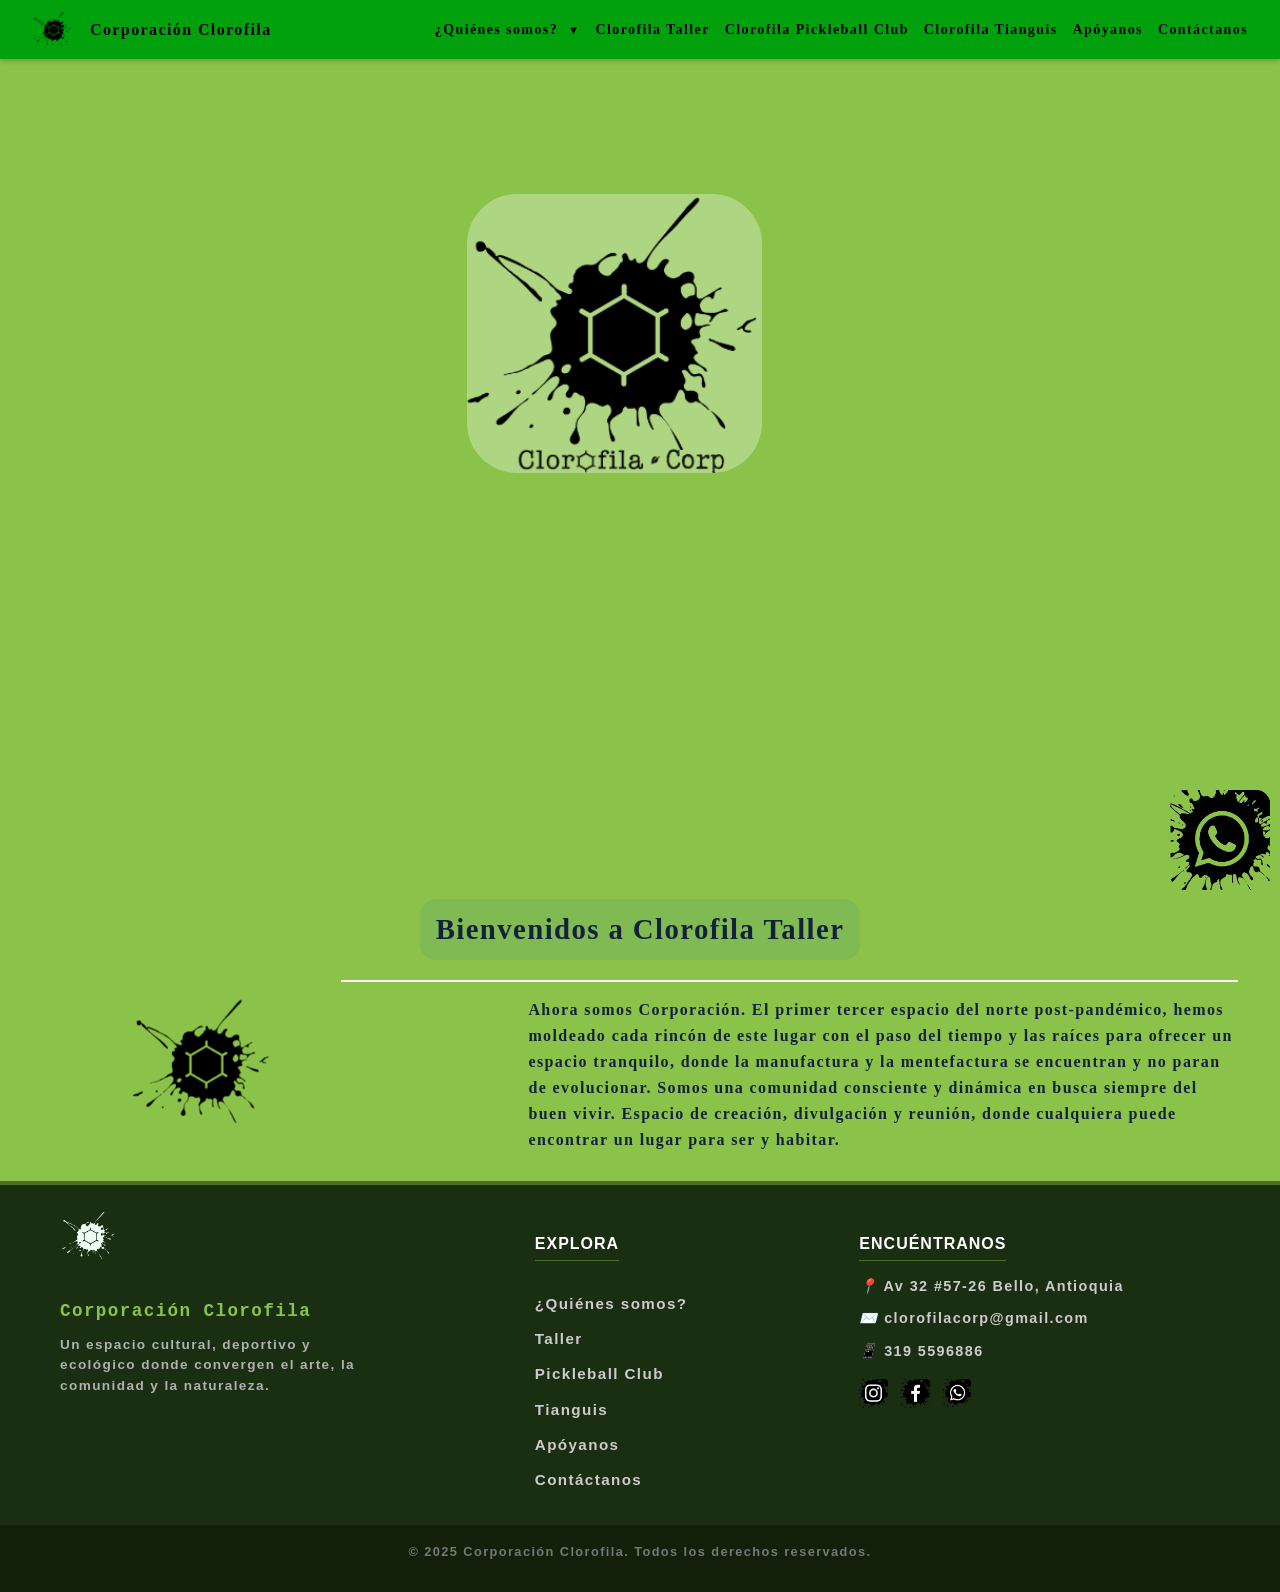
==== index.html @ 3c4f05dc "Código completo de la página" ====
<!DOCTYPE html>
<html lang="es">

    <head>
        <meta charset="UTF-8">
        <meta name="viewport" content="width=device-width, initial-scale=1.0">
        <title>Corporación Clorofila</title>
        <link rel="stylesheet" href="css/clorofilacorp.css">
        <link rel="icon" href="multimedia/img/Logo Clorofila Taller solo mancha.webp">
    </head>

    <body>

      <nav id="navegador">
        <a href="index.html" class="brand-box">
            <img class="logo" src="multimedia/img/Logo Clorofila Taller solo mancha.webp">
            <span class="brand">Corporación Clorofila</span>
        </a>

        <ul class="links">
          <li class="dropdown">
            <a href="quienes_somos.html">¿Quiénes somos? <span class="arrow">▼</span></a>
        
            <ul class="dropdown-content">
                <li><a href="quienes_somos.html#nosotros">Nosotros</a></li>
                <li><a href="quienes_somos.html#proyectos">Proyectos</a></li>
                <li><a href="quienes_somos.html#equipo">Nuestro Equipo</a></li>
                <li><a href="quienes_somos.html#estatutos">Estatutos</a></li>
            </ul>
          </li>
          <li><a href="clorofilataller.html">Clorofila Taller</a></li>
          <li><a href="clorofilapc.html">Clorofila Pickleball Club</a></li>
          <li><a href="clorotianguis.html">Clorofila Tianguis</a></li>
          <li><a href="apoyanos.html">Apóyanos</a></li>
          <li><a href="contactanos.html">Contáctanos</a></li>
        </ul>
      </nav>
      
      <nav class="sup"></nav>
        
      <img class="corp" src="multimedia/img/Logo Clorofila Corp sin fondo.webp">

      <div class="container">
        <h1 class="center">Bienvenidos a Clorofila Taller</h1>
              
      <article class="episode">
        <img class="logodos" src="multimedia/img/Logo Clorofila Taller solo mancha.webp">
        <div class="episode__content">
          <div class="title"> </div> 
          <div class="story">

            <p>Ahora somos Corporación. El primer tercer espacio del norte post-pandémico, hemos moldeado cada rincón de este lugar con el paso del tiempo y las raíces para ofrecer un espacio tranquilo, donde la manufactura y la mentefactura se encuentran y no paran de evolucionar. Somos una comunidad consciente y dinámica en busca siempre del buen vivir. Espacio de creación, divulgación y reunión, donde cualquiera puede encontrar un lugar para ser y habitar.</p>

          </div>
        </div>
      </article>
              
      <!-- <article class="episode" id="Nosotros">
        <div class="episode__number">Misión</div>
        <div class="episode__content">
          <div class="title"> </div>
          <div class="story">
            <p>Somos un espacio cultural y deportivo dinámico y abierto, dedicado a fomentar la creación, la expresión y el disfrute de las diversas manifestaciones artísticas, culturales y deportivas. A través de nuestra programación y de nuestro espacio siempre con la intención de estar disponible, buscamos equilibrar la vida de nuestra comunidad, promoviendo el diálogo intercultural, el aprendizaje continuo, el intercambio de saberes y haceres, y el fortalecimiento de la identidad local de manera consciente y crítica. Nos comprometemos a ser un punto de encuentro inclusivo, donde artistas, creadores y público convergen para celebrar la diversidad cultural y construir un entorno más creativo, participativo, dinámico y colectivo.</p>
          </div>
        </div>
      </article>
    
      <article class="episode">
        <div class="episode__number">Vision</div>
        <div class="episode__content">
          <div class="title"> </div>
          <div class="story">
            <p>Aspiramos a consolidarnos como un epicentro cultural de referencia, reconocido por su innovación, calidad y relevancia en el ámbito local y nacional. Deseamos ser un catalizador del desarrollo cultural, impulsando la creación artística, la formación y consolidación de nuevos talentos y la promoción del patrimonio cultural local. Nuestra visión es crear un legado duradero, donde la cultura y el deporte sean un motor de transformación social, un espacio de encuentro seguro  y un símbolo de identidad para las actuales y futuras generaciones.</p>
          </div>
        </div>
      </article>
      <article class="episode">
        <div class="episode__number">Historia</div>
        <div class="episode__content">
          <div class="title"> </div>
          <div class="story">
            <p>La historia de la Corporación Clorofila Taller se puede narrar rápidamente por etapas, donde queda en evidencia la evolución de pensamientos que han formado la base fundamental del Taller que se conoce hoy en día. Su origen es la continuación de un proyecto de unos amigos de la infancia que desde el 2015 quieren tener un bar, al final de esa historia y de dicha sociedad queda un local en bancarrota que solo con la lucha obstinada de su fundador y su búsqueda por continuar con el proyecto le suma la constancia a los valores de la marca. Inspirado por las plantas que rodeaban tenuemente el local la Clorofila toma un papel fundamental desde febrero del año 2020 donde se acoge como nombre oficial. El Taller llega después, pues en plena crisis mundial causada por una pandemia los bares no tenían cabida en las dinámicas sociales ni por practicidad y ni por legalidad. La  constante visita de amigos con talentos por mostrar y con la necesidad geográfica por la falta de espacios destinados a la cultura en el área de influencia del local, se hace evidente la necesidad de crear un lugar donde la manufactura y la mentefactura sean los protagonistas. Con la llegada de estos nuevos visitantes y la integración de sus talentos al día a día del espacio la sinergía toma más fuerza y esta juntanza crea las bases para constituir en el año 2025 la Corporación oficialmente ante los entes reguladores. Cuando se mira atrás ya son más de 80 noches de artes orales entre cuentos, comedia y poemas. También van más de 30 ferias artesanales abiertas a todos los creadores y artesanos que crean en la propuesta de Clorofila. Los conciertos y muestras musicales ya son incontables. La cantidad de músicos que han pasado por el Taller ya solo resuenan en los ecos de sus rincones. El deporte también hace parte de la propuesta de la marca, pues desde comienzos del 2023 salvamos del olvido estatal una cancha aledaña y la adoptamos como nuestra y desde ella estamos rompiendo los parámetros culturales con los que crecimos. Desde la constitución de la Corporación ya no somos un par, desde ese momento somos una colectividad, desde ese punto de la historia somos un equipo interdisciplinario enfocado en encontrar maneras de desarrollar ideas y cambiar realidades de la mano de un grupo humano y consciente de los otres.</p>
          </div>
        </div>
      </article> -->
            
      <a href="https://wa.me/message/DA4MU3JNQUZDP1"><img class="wpp" src="multimedia/img/wasa2.webp"></a> <!--El atributo correcto para imágenes es src, NUNCA href-->

      <script>
        // ===============================================
        // LÓGICA PARA EL DESPLAZAMIENTO SUAVE (SMOOTH SCROLL)
        // ===============================================
        document.querySelectorAll('a[href^="#"]').forEach(anchor => {
            anchor.addEventListener('click', function (e) {
                // Solo si el enlace apunta a la página actual
                  if (this.hostname === window.location.hostname && this.pathname === window.location.pathname) {
                    e.preventDefault(); // Prevenimos el salto brusco

                    const targetId = this.getAttribute('href');
                    const targetElement = document.querySelector(targetId);

                    if (targetElement) {
                        targetElement.scrollIntoView({
                            behavior: 'smooth' // ¡La magia del desplazamiento suave!
                        });
                    }
                }
            });
        });

        // ===============================================
        // LÓGICA PARA EL MENÚ DESPLEGABLE CON CLIC
        // ===============================================
        const dropdownToggle = document.querySelector('.dropdown > a'); // Seleccionamos el enlace principal del dropdown
        const dropdownContent = document.querySelector('.dropdown-content');

        dropdownToggle.addEventListener('click', function (e) {
            // Si el menú desplegable tiene sub-items, prevenimos que el enlace navegue
            if (dropdownContent) {
                e.preventDefault(); // Prevenimos el salto a la página
                // 'toggle' es un interruptor: si la clase está, la quita; si no está, la pone.
                dropdownContent.classList.toggle('visible'); 
            }
        });

        // Opcional: Cierra el menú si se hace clic fuera de él
        window.addEventListener('click', function(e) {
            if (!dropdownToggle.contains(e.target) && !dropdownContent.contains(e.target)) {
                dropdownContent.classList.remove('visible');
            }
        });
      </script>
    </body>

    <footer class="footer-clorofila">
        <div class="footer-container">
            
            <div class="footer-col brand-col">
                <img src="multimedia/img/Logo Clorofila Taller solo mancha.webp" alt="Logo Corporación Clorofila" class="footer-logo">
                <h3 class="footer-brand">Corporación Clorofila</h3>
                <p class="footer-desc">
                    Un espacio cultural, deportivo y ecológico donde convergen el arte, la comunidad y la naturaleza.
                </p>
            </div>

            <div class="footer-col links-col">
                <h4>Explora</h4>
                <ul>
                    <li><a href="quienes_somos.html">¿Quiénes somos?</a></li>
                    <li><a href="clorofilataller.html">Taller</a></li>
                    <li><a href="clorofilapc.html">Pickleball Club</a></li>
                    <li><a href="clorotianguis.html">Tianguis</a></li>
                    <li><a href="apoyanos.html">Apóyanos</a></li>
                    <li><a href="contactanos.html">Contáctanos</a></li>
                </ul>
            </div>

            <div class="footer-col contact-col">
                <h4>Encuéntranos</h4>
                <p><i class="ubicacion-icon">📍</i> Av 32 #57-26 Bello, Antioquia</p>
                <p><i class="email-icon">✉️</i> clorofilacorp@gmail.com</p>
                <p><i class="phone-icon">📱</i> 319 5596886</p>
                
                <div class="footer-socials">
                    <a href="https://www.instagram.com/clorofilataller/" target="_blank" aria-label="Instagram">
                        <img src="multimedia/img/ig.webp" alt="Instagram">
                    </a>
                    <a href="https://www.facebook.com/Clorofilataller" target="_blank" aria-label="Facebook">
                        <img src="multimedia/img/fb.webp" alt="Facebook">
                    </a>
                    <a href="https://wa.me/message/DA4MU3JNQUZDP1" target="_blank" aria-label="WhatsApp">
                        <img src="multimedia/img/wasa.webp" alt="WhatsApp">
                    </a>
                </div>
            </div>
        </div>

        <div class="footer-bottom">
            <p>&copy; 2025 Corporación Clorofila. Todos los derechos reservados.</p>
        </div>
    </footer>

</html>
>>>>>>> 735eb25 (feat: codigo principal añadido)
---- css/clorofilacorp.css ----
:root {
  font-size: 100%; /* MANTENIDO: Base perfecta para que 1rem = 16px */
}

body {
  font-family: 'typewriter';
  font-weight: 700;
  line-height: 1.7;
  color: #14213d;
  background: #8BC34A;
  margin: 0;
  letter-spacing: 0.0875rem;
  padding-top: 3.75rem; /* MANTENIDO: rem es correcto para un espaciado consistente con la altura de la barra fija */
}

*,
*::before,
*::after {
  box-sizing: border-box;
}

p {
  margin: 0 0 0.8125rem 0; /* MANTENIDO: rem es ideal para espaciado de texto */
}

a {
  color: #fff;
}

.center {
  text-align: center;
}

/* ================================== */
/* LAYOUT PRINCIPAL Y CABECERA        */
/* ================================== */

.sup {
  margin: 0 auto;
  height: 90vh; /* MANTENIDO: vh es la mejor unidad para altura de viewport */
  background-image: url("../multimedia/img/main2.webp");
  background-size: cover;
  background-position: center center; /* AJUSTE: Usar 'center center' es más robusto que un valor fijo en 'rem' para centrar la imagen en todas las pantallas. */
  position: relative;
  clip-path: polygon(0 0, 100% 0, 100% 75vh, 0 100%); /* MANTENIDO: % y vh son perfectos aquí */
  padding-bottom: 1.25rem;
}

.container {
  width: 95%; /* MANTENIDO: % es ideal para un contenedor principal fluido */
  max-width: 76.25rem; /* MANTENIDO: rem para max-width asegura que el contenido no se estire demasiado, escalando de forma accesible */
  margin: 0 auto;
  font-family: 'typewriter';
  font-size: 1rem;
  padding: 0.625rem;
  align-items: center;
}

.container h1 {
        font-size: 1.8rem; /* Título más discreto */
        background-color: rgba(99, 168, 101, 0.3);
        width: fit-content;
        margin-left: auto;
        margin-right: auto;
        border-radius: 16px;
        box-shadow: black;
        padding: 6px 16px;
}

/* ================================== */
/* BARRA DE NAVEGACIÓN         */
/* ================================== */

#navegador {
    display: flex;
    justify-content: space-between;
    align-items: center;
    background-color: #00A10C;
    padding: 0.625rem 2.5rem;
    box-shadow: 0 2px 5px rgba(0, 0, 0, 0.2); /* MANTENIDO: px para sombras es la mejor práctica */
    position: fixed;
    width: 100%; /* MANTENIDO: % es necesario para que ocupe todo el ancho al ser fijo */
    top: 0;
    left: 0;
    z-index: 1000;
    box-sizing: border-box;
}

/* --- Logo y Marca --- */
.brand-box {
    display: flex;
    align-items: center;
    text-decoration: none;
    color: black;
}

.logo {
    height: 2.5rem;
    width: auto;
    margin-right: 0.625rem; /* AJUSTE (Consistencia): Cambiado 10px a rem para mantener la consistencia en espaciados. */
}

.brand {
    font-family: 'typewriter';
    font-size: 1.2rem;
    font-weight: bold;
}

/* --- Enlaces de Navegación --- */
.links {
    list-style: none;
    margin: 0;
    padding: 0;
    display: flex;
    gap: 1.25rem;
}

.links a {
    text-decoration: none;
    color: black;
    font-weight: bold;
    padding: 0.5rem 0.75rem;
    border-radius: 5px; /* MANTENIDO: px para radios de borde pequeños está bien, es un detalle visual fino. */
    transition: background-color 0.3s ease, color 0.3s ease;
}

.links a:hover {
    background-color: #45a049;
    color: white;
}

/* ================================== */
/* ESTILOS DROPDOWN (VERSIÓN CLIC)    */
/* ================================== */

.nav-links .dropdown {
    position: relative;
}

.links .dropdown-content {
    display: none;
    position: absolute;
    background-color: #00A10C;
    min-width: 160px; /* MANTENIDO: px está bien para un ancho mínimo de un elemento pequeño como un dropdown */
    box-shadow: 0px 8px 16px 0px rgba(0,0,0,0.2);
    z-index: 1;
    list-style: none;
    padding: 0;
    margin-top: 10px;
    border-radius: 5px;
}

.links .dropdown-content.visible {
    display: block;
}

.links .dropdown-content a {
    color: black;
    padding: 12px 16px;
    text-decoration: none;
    display: block;
    text-align: center;
}

.links .dropdown-content a:hover {
    background-color: #ddd;
}

.arrow {
    font-size: 0.7rem;
    margin-left: 5px;
}

/* --- Elemento superpuesto --- */
.corp {
  position: absolute;
  width: 23%; /* MANTENIDO: % es perfecto para que este elemento escale con su contenedor (.sup) */
  top: 21.55%;
  right: 40.5%;
  background-color: rgba(255, 255, 255, 0.3);
  border-radius: 50px;
}

/* ================================== */
/* CONTENIDO DE EPISODIOS             */
/* ================================== */

.episode {
  display: grid;
  grid-template-columns: 1fr 3fr; /* MANTENIDO: 'fr' es la unidad correcta y más potente para CSS Grid. */
  position: relative;
}

.episode__number {
  font-size: 1.875rem;
  font-weight: 700;
  padding: 0.625rem 0;
  position: sticky;
  top: 0;
  text-align: center;
  height: calc(10vw + 1.25rem); /* MANTENIDO: La combinación vw y rem es una técnica avanzada y responsiva. */
  transition: all 0.2s ease-in;
}

.logodos {
  /* Tamaño base seguro */
  width: 8rem; 
  height: auto; /* IMPORTANTE: Mantiene la proporción para que no se deforme */
  
  padding: 0.625rem 0;
  position: sticky;
  top: 0;
  
  /* Posición base */
  left: 10%; 
  text-align: center;
  transition: all 0.3s ease-in-out; /* Suavizamos el cambio de tamaño */
  z-index: 900; /* Aseguramos que se vea si hace sticky */
}

.episode__content {
  border-top: 2px solid #fff; /* MANTENIDO: px para bordes finos. */
  display: grid;
  grid-template-columns: 1fr 4fr;
  gap: 0.625rem;
  padding: 0.9375rem 0;
}

.episode__content .title {
  font-weight: 600;
}

.episode__content .story {
  line-height: 1.625; /* MANTENIDO: Line-height sin unidad es la mejor práctica. */
}

/* ================================== */
/* FOOTER, REDES Y LEGALES            */
/* ================================== */

.wpp {
  position: fixed;
  bottom: 0.625rem;
  right: 0.625rem;
  height: 6.25rem; /* MANTENIDO: rem para un botón de tamaño fijo es buena idea. Si usáramos %, se haría gigante en pantallas grandes y diminuto en pequeñas. */
  width: 6.25rem;
  transition: transform 0.3s ease;
  z-index: 100;
}

.wpp:hover {
  transform: scale(1.1);
}

.redes {
  display: flex;
  justify-content: center;
  gap: 1.5625rem;
  padding-bottom: 1.25rem;
}

.ig, .fb {
  width: 8.125rem;
  height: auto;
  padding: 1.25rem 0;
  position: relative;
  top: 0;
  transition: transform 0.3s ease;
}

.ig:hover, .fb:hover {
  transform: scale(1.1);
}

.legal {
  text-align: center;
  padding: 1.25rem;
  margin-top: 1.25rem;
  border-top: 1px solid #444; /* MANTENIDO: px para bordes. */
  color: #414141;
  font-size: 0.9rem;
  font-style: italic;
}

.legal p {
  margin: 0.3125rem 0;
}

.legal a {
  color: #252525;
  text-decoration: none;
}

.legal a:hover {
  text-decoration: underline;
}

/* ================================== */
/* ESTILOS FOOTER "ORGÁNICO"          */
/* ================================== */

/* 1. BASE (Estilo Móvil / General) */
.footer-clorofila {
    /* CAMBIO DE COLOR: Un verde muy profundo y oscuro.
       Combina mejor con tu #4C6E2C que el azul marino. */
    background-color: #1a2e12; 
    color: #e0e0e0; /* Texto gris claro suave */
    
    /* TRUCO PARA QUE NO FLOTE: */
    width: 100%;
    margin: 0;
    position: absolute;
    left: 0;
    
    /* Borde superior sutil para separar del contenido anterior */
    border-top: 4px solid #4C6E2C; 
    
    padding-top: 2rem;
    font-family: sans-serif;
}

.footer-container {
    display: grid;
    grid-template-columns: 1fr;
    gap: 2rem;
    padding: 0 1.25rem 2rem 1.25rem;
    max-width: 75rem;
    margin: 0 auto;
    text-align: center;
}

/* Columna Identidad */
.footer-logo {
    width: 4rem; /* Logo más pequeño */
    height: auto;
    margin-bottom: 0.5rem;
    filter: brightness(0) invert(1) sepia(0.5) hue-rotate(60deg) saturate(3); /* Tinte verdoso pálido al logo */
}

.footer-brand {
    font-family: 'typewriter', monospace;
    font-size: 1.3rem;
    margin-bottom: 0.5rem;
    color: #8BC34A; /* Tu verde brillante */
}

.footer-desc {
    font-size: 0.9rem;
    line-height: 1.5;
    color: #b0b0b0;
    max-width: 20rem;
    margin: 0 auto;
}

/* Columna Enlaces y Contacto */
.links-col h4, .contact-col h4 {
    font-size: 1.1rem;
    margin-bottom: 1rem;
    text-transform: uppercase;
    letter-spacing: 1px;
    color: #fff;
    font-weight: bold;
}

.links-col ul { list-style: none; padding: 0; }
.links-col li { margin-bottom: 0.5rem; }

.links-col a {
    color: #ccc;
    text-decoration: none;
    font-size: 0.95rem;
    transition: color 0.3s ease;
}

.links-col a:hover { color: #8BC34A; }

.contact-col p {
    margin-bottom: 0.5rem;
    font-size: 0.9rem;
    color: #ccc;
}

/* Redes Sociales compactas */
.footer-socials {
    margin-top: 1rem;
    display: flex;
    justify-content: center;
    gap: 0.8rem;
}

.footer-socials img {
    width: 1.8rem; /* Iconos más chicos */
    height: auto;
    transition: transform 0.3s ease;
}

.footer-socials a:hover img {
    transform: scale(1.1);
    filter: none;
}

/* Barra Inferior */
.footer-bottom {
    background-color: #111f0b; /* Casi negro verdoso */
    padding: 1rem;
    text-align: center;
    font-size: 0.8rem;
    color: #777;
}

.footer-bottom a { color: #999; text-decoration: none; }

/* ================================== */
/* MEDIA QUERIES PARA ADAPTABILIDAD   */
/* ================================== */

@media (max-width: 37.5rem) { /* MANTENIDO: Usar 'rem' en media queries es una excelente práctica de accesibilidad. */
  .episode__content {
    grid-template-columns: 1fr;
  }
}

@media (max-width: 36rem) {
  .episode__content .story {
    font-size: 0.9375rem;
  }
}

/* ==========================================================================
   ZONA DE ESCRITORIO: ESTRATEGIA ESCALONADA
   ========================================================================== */

/* --------------------------------------------------------------------------
   NIVEL 1: Laptops Pequeñas y PCs viejos (De 1024px hasta 1366px)
   Objetivo: Que todo quepa sin saltar de línea.
   -------------------------------------------------------------------------- */
@media screen and (min-width: 1024px) {
    #navegador {
        display: flex !important;
        flex-direction: row;
        justify-content: space-between;
        align-items: center;
        padding: 0.625rem 2rem; /* Padding lateral moderado */
        height: auto;
    }

    .brand-box {
        display: flex;
        align-items: center;
        gap: 8px; /* Gap pequeño */
        text-decoration: none;
        flex-shrink: 0;
    }

    .logo {
        width: 40px; /* Logo discreto */
        height: auto;
    }
    
    .brand {
        font-size: 16px; /* Tamaño fijo seguro */
        white-space: nowrap;
    }

    #navegador .links {
        display: flex !important;
        flex-direction: row;
        gap: 15px; /* Espacio apretadito para que quepa todo */
        margin: 0;
        padding: 0;
        list-style: none;
    }

    #navegador .links a {
        font-size: 14px; /* Letra compacta pero legible */
        white-space: nowrap;
        padding: 5px 0;
        display: block;
    }
    
    /* Configuración base del dropdown (aplica a todos los tamaños siguientes) */
    .dropdown { position: relative; }
    .dropdown-content {
        position: absolute;
        top: 100%;
        left: 0;
        background-color: white;
        min-width: 180px;
        box-shadow: 0px 8px 16px 0px rgba(0,0,0,0.2);
        z-index: 1000;
        display: none;
        flex-direction: column;
    }
    .dropdown-content.visible { display: flex; }

    .logodos {
            width: 9rem;     /* Un poco más grande que en móvil */
            left: 10%;       /* Ajustamos la posición horizontal */
            padding: 0.8rem 0;
        }
        
    .ig, .fb {
            width: 6.5rem;   /* Un poco más grandes que en móvil */
            padding: 1.1rem 0;
        }

    .footer-clorofila {
        padding-top: 1.5rem; /* Muy poco aire arriba */
    }

    .footer-container {
        /* Grid de 3 columnas pero COMPACTO */
        grid-template-columns: 1.5fr 1fr 1.2fr; 
        text-align: left;
        gap: 1.5rem;
        padding-bottom: 1rem;
    }

    .footer-desc {
        margin: 0;
        font-size: 0.85rem; /* Texto chiquito y elegante */
    }

    .footer-socials { justify-content: flex-start; }

    .footer-logo { width: 3.5rem; }
    
    .footer-brand { font-size: 1.1rem; }
    
    .links-col h4, .contact-col h4 {
        font-size: 1rem;
        margin-bottom: 0.8rem;
        border-bottom: 1px solid #4C6E2C; /* Línea separadora sutil */
        display: inline-block;
        padding-bottom: 0.2rem;
    }

.footer-clorofila {
        padding-top: 1.5rem; /* Muy poco aire arriba */
    }

    .footer-container {
        /* Grid de 3 columnas pero COMPACTO */
        grid-template-columns: 1.5fr 1fr 1.2fr; 
        text-align: left;
        gap: 1.5rem;
        padding-bottom: 1rem;
    }

    .footer-desc {
        margin: 0;
        font-size: 0.85rem; /* Texto chiquito y elegante */
    }

    .footer-socials { justify-content: flex-start; }

    .footer-logo { width: 3.5rem; }
    
    .footer-brand { font-size: 1.1rem; }
    
    .links-col h4, .contact-col h4 {
        font-size: 1rem;
        margin-bottom: 0.8rem;
        border-bottom: 1px solid #4C6E2C; /* Línea separadora sutil */
        display: inline-block;
        padding-bottom: 0.2rem;
    }
    }

/* --------------------------------------------------------------------------
   NIVEL 2: Escritorio Estándar / Laptops grandes (Desde 1367px en adelante)
   Objetivo: Mejorar la legibilidad y dar aire.
   (Esto SOBRESCRIBE al Nivel 1 si la pantalla es más grande)
   -------------------------------------------------------------------------- */
@media screen and (min-width: 1367px) {
    #navegador {
        padding: 0.625rem 3rem; /* Más aire a los lados */
    }

    .brand-box {
        gap: 12px;
    }

    .logo {
        width: 50px; /* El logo crece un poco */
    }

    .brand {
        font-size: 18px; /* La marca se hace notar más */
    }

    #navegador .links {
        gap: 25px; /* Los enlaces se separan más, más elegante */
    }

    #navegador .links a {
        font-size: 16px; /* Tamaño estándar web */
    }
    
    .dropdown-content {
        min-width: 200px;
    }

    .logodos {
            width: 11rem;    /* Tu tamaño original aproximado (10rem un poco aumentado) */
            left: 20%;       /* Tu posición original */
        }

    .ig, .fb {
            width: 8.125rem; /* Aquí respetamos tu medida original */
            padding: 1.25rem 0;
        }

    .footer-clorofila { padding-top: 3rem; }
    .footer-container { gap: 3rem; }
    .footer-brand { font-size: 1.5rem; }
    .footer-desc { font-size: 1rem; }
}

/* --------------------------------------------------------------------------
   NIVEL 3: Pantallas Gigantes / 4K / iMacs (Desde 1600px en adelante)
   Objetivo: Que no se vea todo diminuto en un monitor enorme.
   -------------------------------------------------------------------------- */
@media screen and (min-width: 1600px) {
    #navegador {
        padding: 0.8rem 5rem; /* Mucho padding para centrar la vista */
    }

    .brand-box {
        gap: 15px;
    }

    .logo {
        width: 65px; /* Logo grande */
    }

    .brand {
        font-size: 22px; /* Título imponente */
    }

    #navegador .links {
        gap: 40px; /* Mucho espacio entre botones */
    }

    #navegador .links a {
        font-size: 18px; /* Texto grande y fácil de leer */
    }

    .logodos {
            width: 14rem;    /* Bastante más grande para llenar espacio */
            left: 22%;       /* Ajuste fino */
            padding: 1rem 0;
        }
    
    .ig, .fb {
            width: 10rem;    /* Aumentamos el tamaño para llenar espacio */
            padding: 1.5rem 0;
        }
}
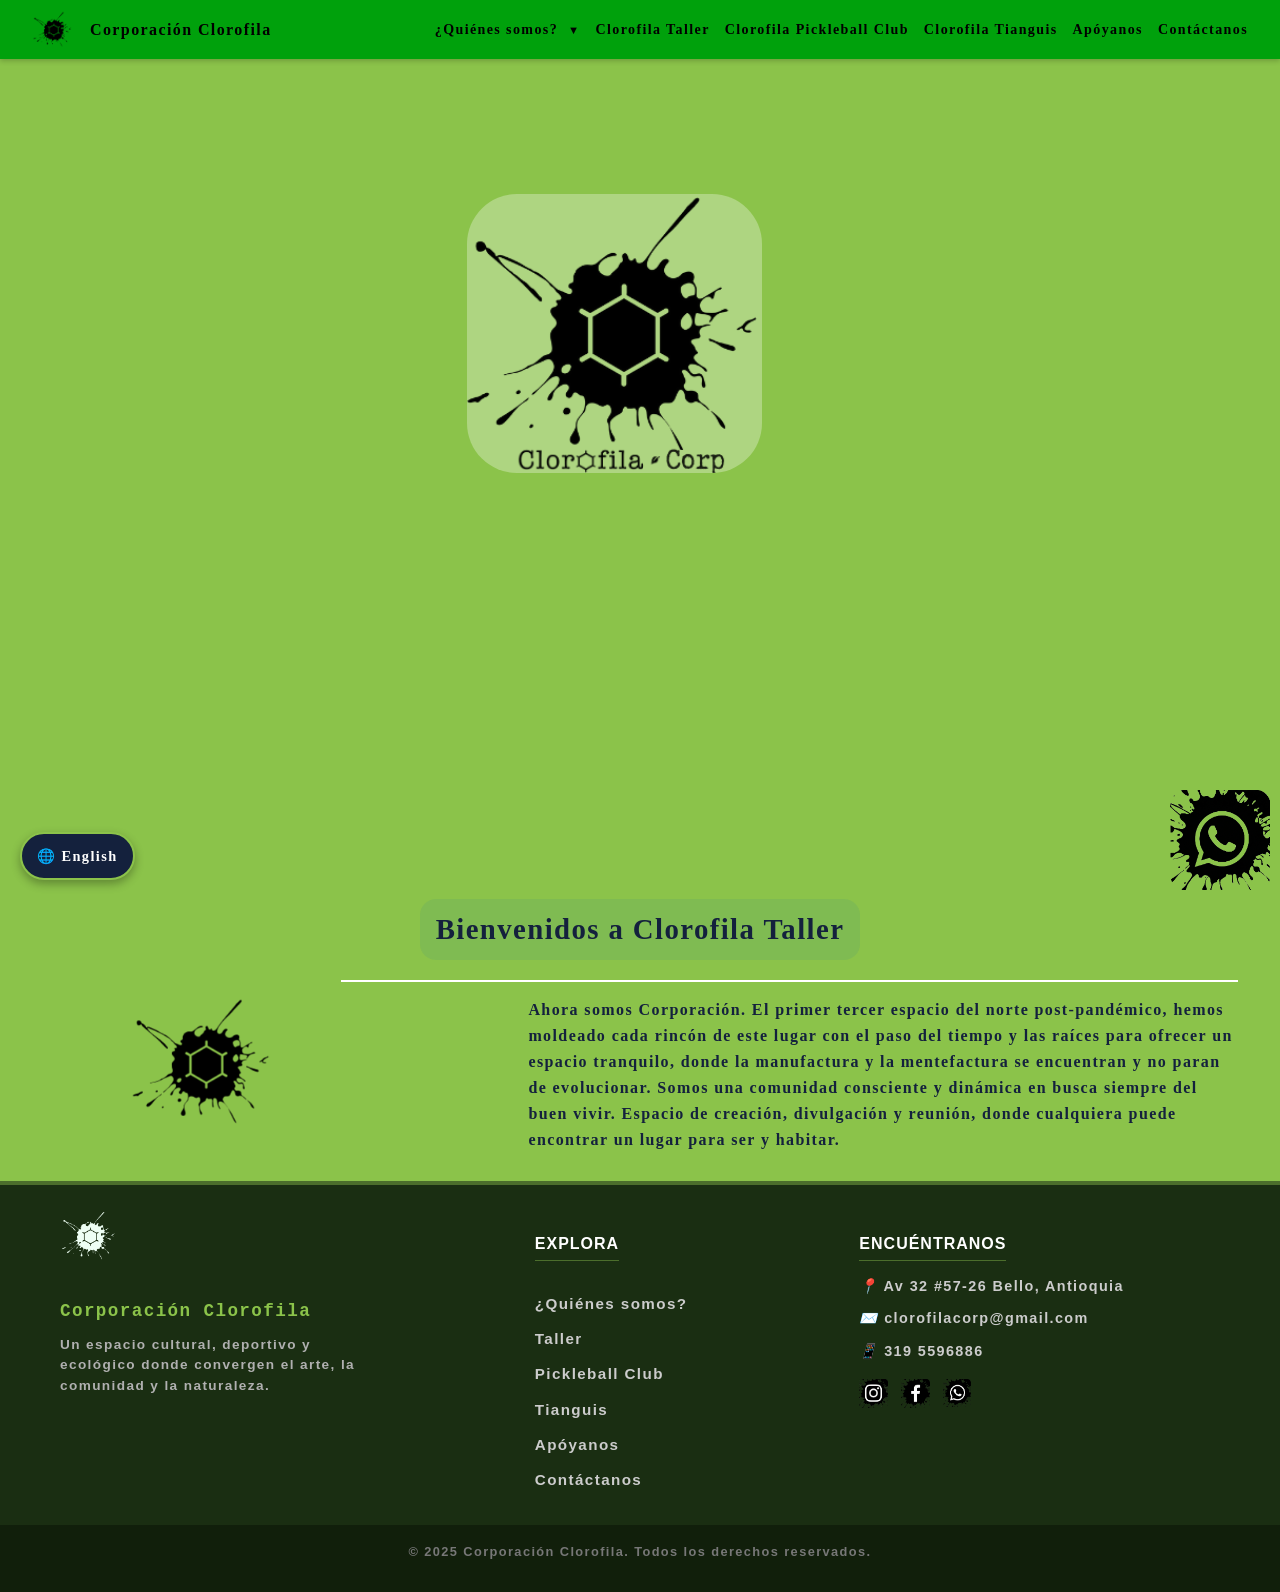
==== commit f26d8a79: "feat: añadí soporte de idioma inglés owo" ====
--- a/index.html
+++ b/index.html
@@ -6,12 +6,24 @@
         <meta name="viewport" content="width=device-width, initial-scale=1.0">
         <title>Corporación Clorofila</title>
         <link rel="stylesheet" href="css/clorofilacorp.css">
+        <link rel="stylesheet" href="css/botoningles.css">
         <link rel="icon" href="multimedia/img/Logo Clorofila Taller solo mancha.webp">
     </head>
 
     <body>
 
+        <a href="en/index.html" class="boton-idioma">
+        🌐 English
+        </a>
+
       <nav id="navegador">
+
+        <button class="menu-toggle" aria-label="Abrir menú">
+            <span></span>
+            <span></span>
+            <span></span>
+        </button>
+
         <a href="index.html" class="brand-box">
             <img class="logo" src="multimedia/img/Logo Clorofila Taller solo mancha.webp">
             <span class="brand">Corporación Clorofila</span>
@@ -129,6 +141,16 @@
                 dropdownContent.classList.remove('visible');
             }
         });
+
+        // LÓGICA MENÚ HAMBURGUESA (MÓVIL)
+        const menuToggle = document.querySelector('.menu-toggle');
+        const navLinks = document.querySelector('.links');
+
+        menuToggle.addEventListener('click', () => {
+            navLinks.classList.toggle('active');
+            menuToggle.classList.toggle('open'); // Para animar el icono si quieres
+        });
+
       </script>
     </body>
 
--- a/css/clorofilacorp.css
+++ b/css/clorofilacorp.css
@@ -656,4 +656,197 @@
             width: 10rem;    /* Aumentamos el tamaño para llenar espacio */
             padding: 1.5rem 0;
         }
+}
+
+.menu-toggle{
+    display: none;
+}
+
+/* ==========================================================================
+   ZONA MÓVIL Y TABLET (Hasta 1023px)
+   Objetivo: Reorganizar para lectura vertical y menú táctil.
+   ========================================================================== */
+
+@media screen and (max-width: 1023px) {
+
+    .menu-toggle{
+        display: flex;
+    }
+
+    /* --- 1. NAVEGACIÓN (Menú Hamburguesa) --- */
+    #navegador {
+        padding: 0.8rem 1.5rem;
+        justify-content: space-between;
+        position: fixed;
+    }
+
+    /* Botón de las 3 rayitas */
+    .menu-toggle {
+        display: flex;
+        flex-direction: column;
+        justify-content: space-between;
+        width: 30px;
+        height: 21px;
+        background: transparent;
+        border: none;
+        cursor: pointer;
+        padding: 0;
+        z-index: 1001; /* Por encima del menú desplegado */
+    }
+
+    .menu-toggle span {
+        display: block;
+        width: 100%;
+        height: 3px;
+        background-color: black; /* O blanco, según contraste */
+        border-radius: 3px;
+        transition: all 0.3s ease;
+    }
+
+    /* Animación del botón a 'X' (Opcional visual) */
+    .menu-toggle.open span:nth-child(1) { transform: rotate(45deg) translate(5px, 5px); }
+    .menu-toggle.open span:nth-child(2) { opacity: 0; }
+    .menu-toggle.open span:nth-child(3) { transform: rotate(-45deg) translate(7px, -6px); }
+
+    /* El contenedor de links (oculto por defecto) */
+    #navegador .links {
+        display: flex;
+        flex-direction: column;
+        position: absolute;
+        top: 100%; /* Justo debajo de la barra verde */
+        left: 0;
+        width: 100%;
+        background-color: #00A10C; /* Mismo verde del nav */
+        padding: 0;
+        max-height: 0;
+        overflow: hidden;
+        transition: max-height 0.4s ease-in-out; /* Efecto persiana */
+        box-shadow: 0 4px 6px rgba(0,0,0,0.1);
+        gap: 0;
+    }
+
+    /* Cuando JS agrega la clase 'active' */
+    #navegador .links.active {
+        max-height: 500px; /* Suficiente para que quepan todos */
+        padding-bottom: 1rem;
+    }
+
+    #navegador .links a {
+        display: block;
+        text-align: center;
+        padding: 1rem;
+        border-bottom: 1px solid rgba(0,0,0,0.05);
+        width: 100%;
+        border-radius: 0;
+    }
+
+    /* Ajuste del Dropdown en móvil para que no flote, sino que empuje */
+    .links .dropdown-content {
+        position: static; /* Ya no flota */
+        background-color: #008f0b; /* Un verde un poquitín más oscuro para diferenciar */
+        box-shadow: none;
+        min-width: 100%;
+        display: none; /* JS lo maneja con .visible */
+    }
+    
+    .links .dropdown-content a {
+        padding: 0.8rem;
+        font-size: 0.9rem;
+    }
+
+    .links .dropdown-content.visible {
+            display: block; /* Importante para que el JS funcione */
+        }
+
+    /* --- 2. HERO SECTION (.sup) --- */
+    .sup {
+        height: 60vh; /* Menos altura en celular */
+        background-position: center;
+        /* El clip-path puede ser menos agresivo en móvil para no cortar info */
+        clip-path: polygon(0 0, 100% 0, 100% 85vh, 0 100%);
+    }
+
+    .container h1 {
+        font-size: 1.4rem;
+        width: 90%;
+        margin-top: 1rem; /* Subir un poco el título sobre el clip-path */
+        position: relative;
+        z-index: 10;
+    }
+
+    /* Logo superpuesto (.corp) */
+    .corp {
+        width: 160px; /* Tamaño fijo controlado */
+        top: 40%;
+        left: 50%;
+        right: auto;
+        transform: translate(-50%, -50%); /* Centrado perfecto absoluto */
+        background-color: rgba(255, 255, 255, 0.4); /* Un poco más legible */
+        border-radius: 16px;
+    }
+
+    /* --- 3. EPISODIOS Y CONTENIDO --- */
+    
+    /* DECISIÓN DE DISEÑO:
+       En móvil, quitar el efecto "sticky" lateral. 
+       El logo pasa arriba y el texto abajo. Es más legible.
+    */
+    .episode {
+        display: flex;
+        flex-direction: column; /* Apilar verticalmente */
+        align-items: center;
+        margin-bottom: 2rem;
+    }
+
+    .logodos {
+        position: static; /* Quitamos el sticky */
+        width: 140px;
+        height: auto;
+        margin: 0 auto 1rem auto; /* Centrado */
+        padding: 0;
+    }
+
+    .episode__content {
+        display: block; /* Quitamos el grid interno */
+        border-top: none; /* Quitamos la línea superior si queda rara */
+        text-align: justify; /* Opcional: texto justificado en móvil se ve ordenado tipo libro */
+        padding: 0 1rem;
+    }
+
+    .episode__number {
+        position: static;
+        height: auto;
+        font-size: 1.5rem;
+        margin-bottom: 0.5rem;
+    }
+
+    /* --- 4. FOOTER --- */
+    .footer-container {
+        grid-template-columns: 1fr; /* Una sola columna */
+        text-align: center;
+        gap: 2rem;
+    }
+
+    .links-col h4, .contact-col h4 {
+        border-bottom: none; /* Quitar borde en móvil si se ve muy cargado */
+        display: block;
+    }
+    
+    .footer-socials {
+        justify-content: center; /* Centrar iconos */
+    }
+
+    /* Ajuste iconos flotantes */
+    .wpp {
+        width: 4rem;
+        height: 4rem;
+        bottom: 1rem;
+        right: 1rem;
+    }
+}
+
+/* Ajuste específico para celulares muy pequeños (iPhone SE, etc) */
+@media screen and (max-width: 360px) {
+    .brand { font-size: 1rem; }
+    .corp { width: 120px; }
 }
--- a/css/botoningles.css
+++ b/css/botoningles.css
@@ -0,0 +1,25 @@
+.boton-idioma {
+    position: fixed;
+    bottom: 20px; /* Separación del borde inferior */
+    left: 20px;   /* Separación del borde izquierdo */
+    z-index: 1000; /* Para que siempre esté por encima de todo */
+    background-color: #14213d; /* Tu color oscuro pro */
+    color: white;
+    padding: 10px 15px;
+    border-radius: 50px; /* Estilo píldora */
+    text-decoration: none;
+    font-weight: bold;
+    font-size: 0.9rem;
+    box-shadow: 0 4px 10px rgba(0,0,0,0.3);
+    transition: transform 0.3s ease, background-color 0.3s ease;
+    display: flex;
+    align-items: center;
+    gap: 8px;
+    border: 2px solid #8BC34A; /* Tu verde corporativo */
+}
+
+.boton-idioma:hover {
+    transform: scale(1.1);
+    background-color: #8BC34A;
+    color: #14213d;
+}
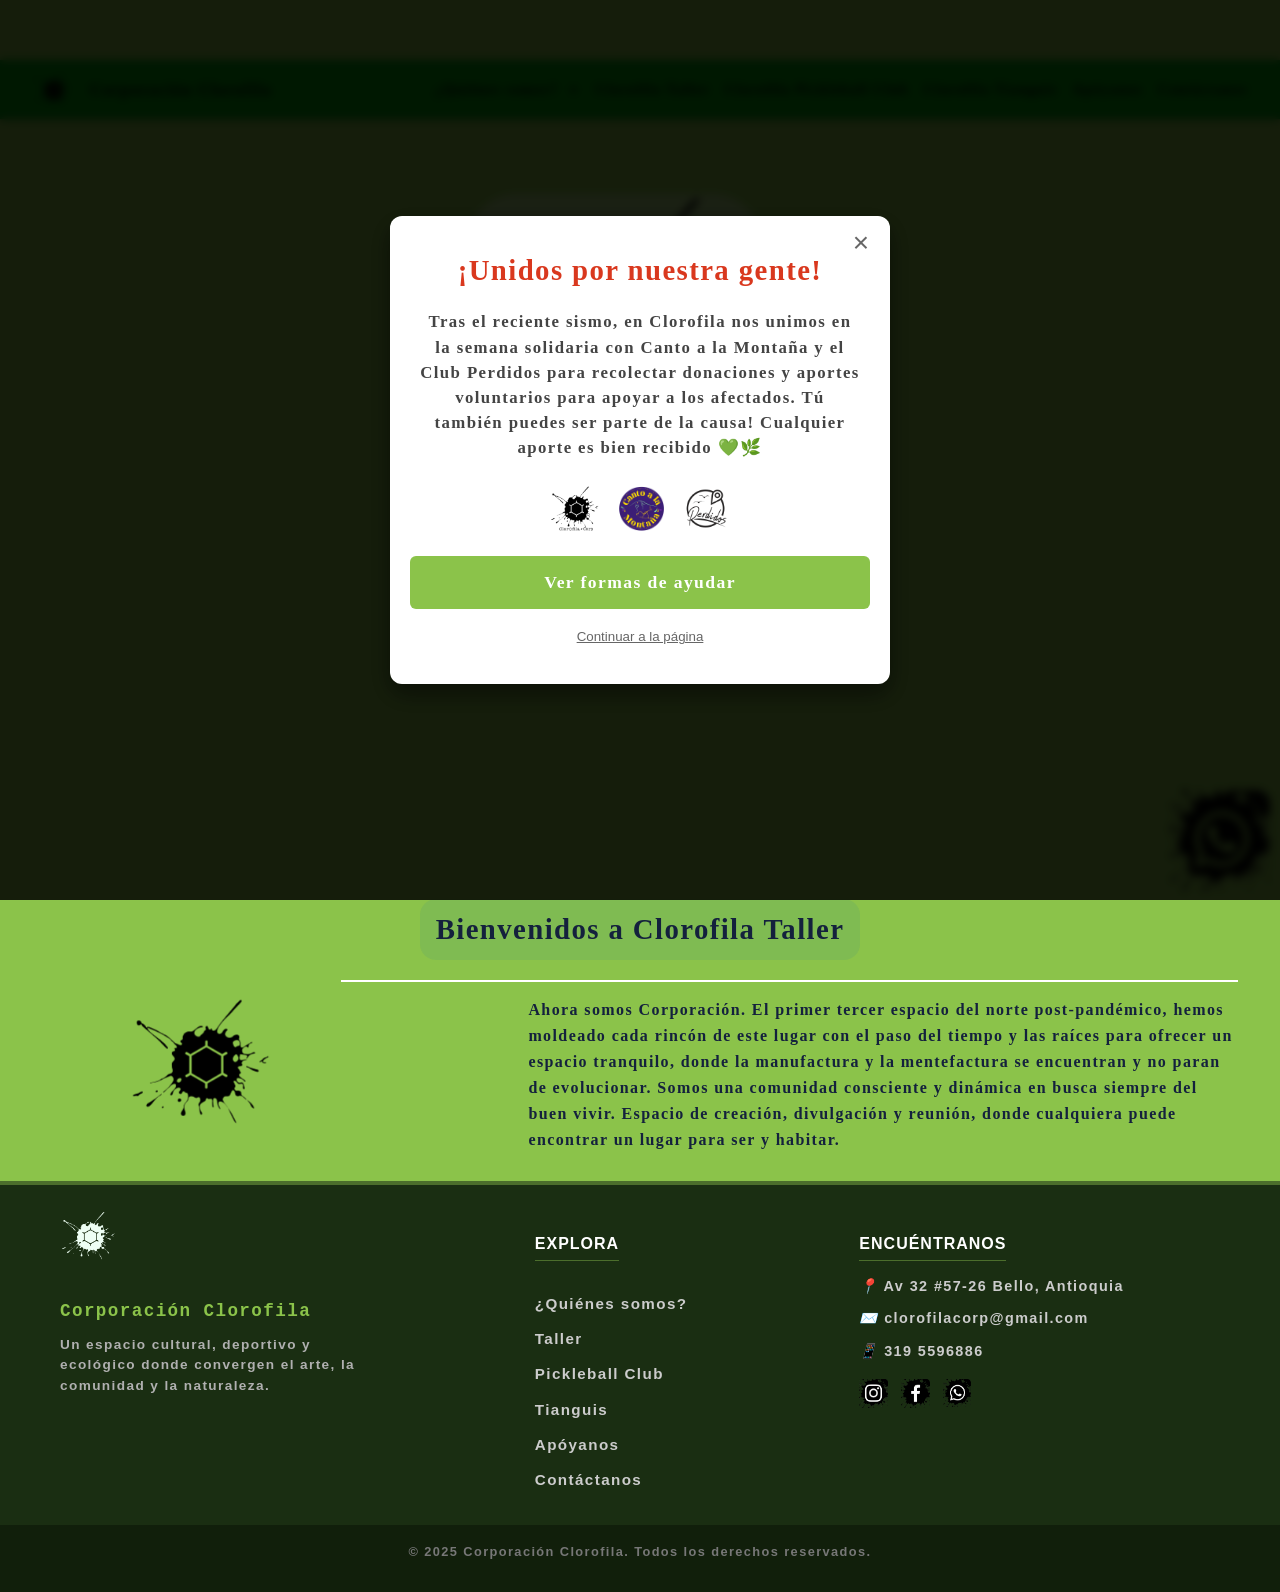
==== commit 6f7f1837: "feat: aviso temporal de ayuda sismo añadido" ====
--- a/index.html
+++ b/index.html
@@ -6,15 +6,87 @@
         <meta name="viewport" content="width=device-width, initial-scale=1.0">
         <title>Corporación Clorofila</title>
         <link rel="stylesheet" href="css/clorofilacorp.css">
-        <link rel="stylesheet" href="css/botoningles.css">
         <link rel="icon" href="multimedia/img/Logo Clorofila Taller solo mancha.webp">
     </head>
 
     <body>
 
-        <a href="en/index.html" class="boton-idioma">
-        🌐 English
-        </a>
+      <!-- ========================================== -->
+      <!-- INICIO MÓDULO EMERGENCIA SISMO (TEMPORAL)  -->
+      <!-- ========================================== -->
+
+      <!-- El Banner Híbrido (Oculto al inicio) -->
+      <div id="bannerEmergencia" class="banner-emergencia" style="display: none;">
+          <p>🤝 Estamos apoyando a los afectados por el sismo. 
+            <a href="apoyanos.html#sismo">Descubre cómo puedes ayudar aquí.</a>
+          </p>
+      </div>
+
+      <!-- El Modal (Overlay que tapa todo) -->
+      <div id="modalEmergencia" class="emergencia-overlay">
+          <div class="emergencia-modal">
+              <button id="btnCerrarModal" class="emergencia-cerrar">&times;</button>
+              
+              <h2 class="emergencia-titulo">¡Unidos por nuestra gente!</h2>
+              
+              <!-- Texto introductorio directo del flyer -->
+              <p class="emergencia-texto">
+                  Tras el reciente sismo, en Clorofila nos unimos en la semana solidaria con Canto a la Montaña y el Club Perdidos para recolectar donaciones y aportes voluntarios para apoyar a los afectados. Tú también puedes ser parte de la causa! Cualquier aporte es bien recibido 💚🌿
+              </p>
+              
+              <!-- Contenedor de los 3 logos aliados -->
+              <div class="emergencia-logos">
+                  <img src="multimedia/img/Logo Clorofila Corp sin fondo.webp" alt="Logo Clorofila Corp">
+                  <img src="multimedia/img/logocanto.webp" alt="Logo Canto a la Montaña">
+                  <img src="multimedia/img/logoperdidos.webp" alt="Logo Club Perdidos">
+              </div>
+              
+              <!-- Botones de Acción -->
+              <div class="emergencia-botones">
+                  <a href="apoyanos.html#sismo" id="btnApoyarModal" class="emergencia-btn-principal">Ver formas de ayudar</a>
+                  <button id="btnSecundarioModal" class="emergencia-btn-secundario">Continuar a la página</button>
+              </div>
+          </div>
+      </div>
+
+      <script>
+        document.addEventListener("DOMContentLoaded", () => {
+            const modal = document.getElementById("modalEmergencia");
+            const banner = document.getElementById("bannerEmergencia");
+            const btnCerrar = document.getElementById("btnCerrarModal");
+            const btnSecundario = document.getElementById("btnSecundarioModal");
+            const btnApoyar = document.getElementById("btnApoyarModal");
+
+            // Función para cerrar el modal y mostrar el banner
+            const cerrarModal = () => {
+                modal.style.display = "none";
+                document.body.style.overflow = "auto"; // Devuelve el scroll a la página
+                banner.style.display = "block"; // Activa el banner híbrido
+                
+                // Guarda en la memoria temporal que ya vio el aviso
+                sessionStorage.setItem("modalSismoVisto", "true");
+            };
+
+            // Lógica principal: ¿Ya lo vio en esta sesión?
+            if (!sessionStorage.getItem("modalSismoVisto")) {
+                // No lo ha visto: Mostrar modal y bloquear scroll de la página
+                modal.style.display = "flex";
+                document.body.style.overflow = "hidden"; 
+            } else {
+                // Ya lo vio: Solo mostrar el banner
+                banner.style.display = "block";
+            }
+
+            // Eventos de los botones
+            btnCerrar.addEventListener("click", cerrarModal);
+            btnSecundario.addEventListener("click", cerrarModal);
+            btnApoyar.addEventListener("click", cerrarModal);
+        });
+      </script>
+
+      <!-- ========================================== -->
+      <!-- FIN MÓDULO EMERGENCIA SISMO                -->
+      <!-- ========================================== -->
 
       <nav id="navegador">
 
--- a/css/clorofilacorp.css
+++ b/css/clorofilacorp.css
@@ -1,6 +1,180 @@
 :root {
   font-size: 100%; /* MANTENIDO: Base perfecta para que 1rem = 16px */
 }
+
+/* ========================================== */
+/* ESTILOS EMERGENCIA SISMO (TEMPORAL)        */
+/* ========================================== */
+
+/* --- El Banner Superior --- */
+.banner-emergencia {
+    position: fixed;
+    top: 0;
+    left: 0;
+    width: 100%;
+    background-color: #d9381e; /* Rojo urgencia o usa tu verde corporativo */
+    color: white;
+    text-align: center;
+    padding: 10px 20px;
+    z-index: 9998; /* Un punto menos que el modal */
+    font-size: 0.95rem;
+    box-sizing: border-box;
+}
+.banner-emergencia a {
+    color: #ffda75; /* Amarillo para resaltar el link */
+    font-weight: bold;
+    text-decoration: underline;
+}
+
+/* --- El Overlay (Fondo oscuro que tapa todo) --- */
+.emergencia-overlay {
+    position: fixed;
+    top: 0;
+    left: 0;
+    width: 100vw;
+    height: 100vh;
+    background-color: rgba(0, 0, 0, 0.85);
+    backdrop-filter: blur(4px);
+    z-index: 9999; /* Tapa todo */
+    display: none; /* Se activa con JS */
+    justify-content: center;
+    align-items: center;
+}
+
+/* --- La Caja del Modal --- */
+.emergencia-modal {
+    background-color: white;
+    width: 90%;
+    max-width: 500px;
+    border-radius: 12px;
+    padding: 30px 20px;
+    text-align: center;
+    position: relative;
+    box-shadow: 0 10px 25px rgba(0,0,0,0.5);
+}
+
+.emergencia-cerrar {
+    position: absolute;
+    top: 10px;
+    right: 15px;
+    font-size: 28px;
+    background: none;
+    border: none;
+    cursor: pointer;
+    color: #666;
+}
+
+.emergencia-titulo {
+    color: #d9381e;
+    margin-top: 0;
+    margin-bottom: 15px;
+    font-size: 1.8rem;
+}
+
+/* --- Texto introductorio --- */
+.emergencia-texto {
+    color: #444;
+    font-size: 1.05rem;
+    line-height: 1.5;
+    margin-bottom: 25px;
+    padding: 0 10px;
+}
+
+/* --- NUEVO: Estilos para los 3 Logos --- */
+.emergencia-logos {
+    display: flex;
+    justify-content: center;
+    align-items: center;
+    gap: 20px; /* Espacio entre los logos */
+    margin-bottom: 25px;
+}
+
+.emergencia-logos img {
+    height: 45px; /* Ajusta la altura máxima de los logos aquí */
+    width: auto;
+    object-fit: contain;
+}
+
+/* --- Botones --- */
+.emergencia-botones {
+    display: flex;
+    flex-direction: column;
+    gap: 10px;
+}
+
+.emergencia-btn-principal {
+    background-color: #8BC34A; /* Tu verde */
+    color: white;
+    padding: 12px 20px;
+    text-decoration: none;
+    font-weight: bold;
+    border-radius: 6px;
+    font-size: 1.1rem;
+    display: block;
+}
+
+.emergencia-btn-secundario {
+    background: none;
+    border: none;
+    color: #666;
+    text-decoration: underline;
+    cursor: pointer;
+    padding: 10px;
+}
+
+/* ADAPTACIÓN A CELULARES (BANNER Y MODAL)    */
+
+@media (max-width: 768px) {
+    
+    /* --- Ajustes del Banner --- */
+    .banner-emergencia {
+        font-size: 0.85rem; /* Letra un poco más pequeña */
+        padding: 8px 12px; /* Reducimos el grosor de la barra */
+    }
+
+    /* --- Ajustes del Modal --- */
+    .emergencia-modal {
+        width: 95%; /* Que ocupe un poco más del ancho de la pantalla */
+        padding: 25px 15px; /* Menos espacio interno para darle aire al texto */
+    }
+
+    /* --- Ajustes de Tipografía --- */
+    .emergencia-titulo {
+        font-size: 1.4rem; /* Evita que el título se rompa en 3 líneas */
+        margin-bottom: 10px;
+    }
+
+    .emergencia-texto {
+        font-size: 0.95rem; /* Texto un poquito más compacto */
+        margin-bottom: 15px;
+    }
+
+    /* --- Ajustes de los Logos --- */
+    .emergencia-logos {
+        gap: 12px; /* Juntamos un poco más los logos */
+        margin-bottom: 20px;
+    }
+
+    .emergencia-logos img {
+        height: 32px; /* Reducimos la altura para que los 3 entren en fila sin problema */
+    }
+
+    /* --- Ajustes de los Botones --- */
+    .emergencia-btn-principal {
+        padding: 10px 15px; /* Un poco menos de alto */
+        font-size: 1rem;
+    }
+    
+    .emergencia-cerrar {
+        top: 5px;
+        right: 10px;
+        font-size: 24px; /* La "X" un poquito más pequeña */
+    }
+}
+
+/* ========================================== */
+/* FIN ESTILOS SECCIÓN TEMPORAL               */
+/* ========================================== */
 
 body {
   font-family: 'typewriter';
@@ -80,7 +254,7 @@
     box-shadow: 0 2px 5px rgba(0, 0, 0, 0.2); /* MANTENIDO: px para sombras es la mejor práctica */
     position: fixed;
     width: 100%; /* MANTENIDO: % es necesario para que ocupe todo el ancho al ser fijo */
-    top: 0;
+    top: 1; /* CAMBIO TEMPORAL */
     left: 0;
     z-index: 1000;
     box-sizing: border-box;
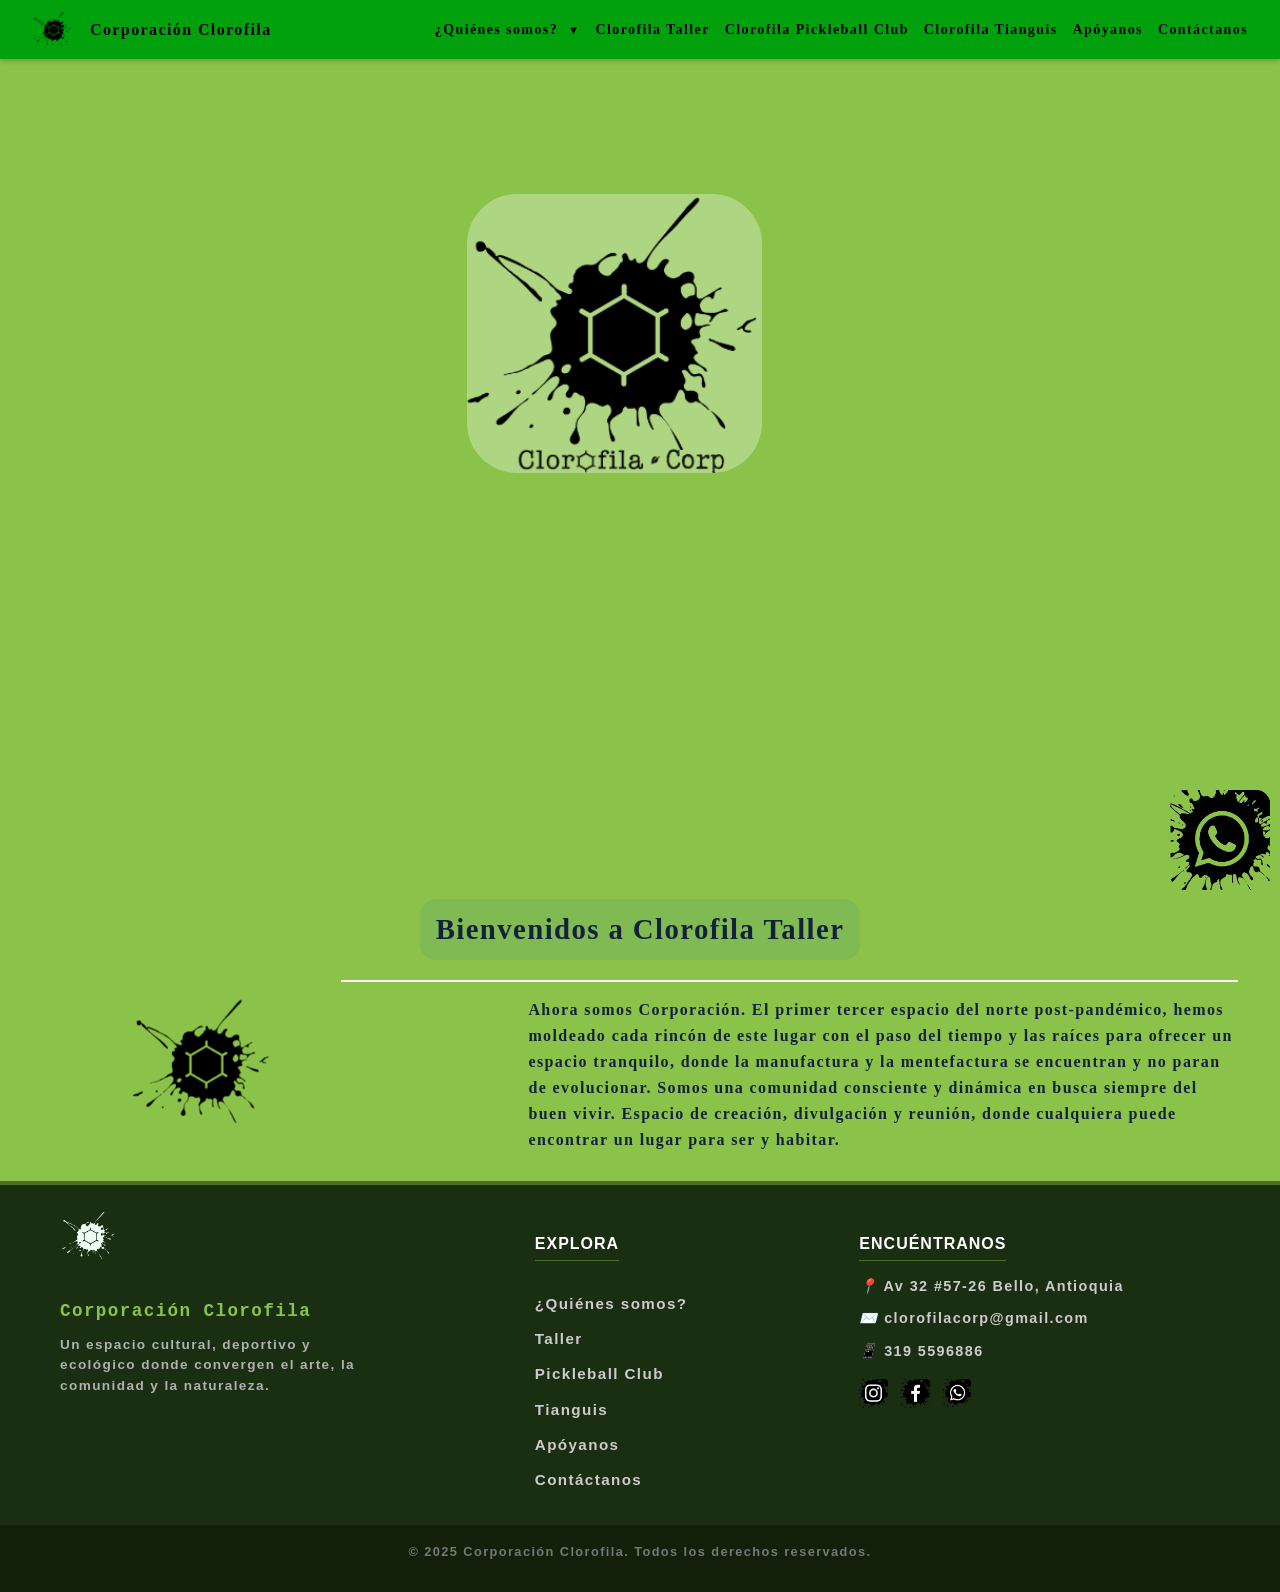
==== commit 8bb777aa: "hotfix: removí las secciones temporales de ayuda" ====
--- a/index.html
+++ b/index.html
@@ -10,83 +10,6 @@
     </head>
 
     <body>
-
-      <!-- ========================================== -->
-      <!-- INICIO MÓDULO EMERGENCIA SISMO (TEMPORAL)  -->
-      <!-- ========================================== -->
-
-      <!-- El Banner Híbrido (Oculto al inicio) -->
-      <div id="bannerEmergencia" class="banner-emergencia" style="display: none;">
-          <p>🤝 Estamos apoyando a los afectados por el sismo. 
-            <a href="apoyanos.html#sismo">Descubre cómo puedes ayudar aquí.</a>
-          </p>
-      </div>
-
-      <!-- El Modal (Overlay que tapa todo) -->
-      <div id="modalEmergencia" class="emergencia-overlay">
-          <div class="emergencia-modal">
-              <button id="btnCerrarModal" class="emergencia-cerrar">&times;</button>
-              
-              <h2 class="emergencia-titulo">¡Unidos por nuestra gente!</h2>
-              
-              <!-- Texto introductorio directo del flyer -->
-              <p class="emergencia-texto">
-                  Tras el reciente sismo, en Clorofila nos unimos en la semana solidaria con Canto a la Montaña y el Club Perdidos para recolectar donaciones y aportes voluntarios para apoyar a los afectados. Tú también puedes ser parte de la causa! Cualquier aporte es bien recibido 💚🌿
-              </p>
-              
-              <!-- Contenedor de los 3 logos aliados -->
-              <div class="emergencia-logos">
-                  <img src="multimedia/img/Logo Clorofila Corp sin fondo.webp" alt="Logo Clorofila Corp">
-                  <img src="multimedia/img/logocanto.webp" alt="Logo Canto a la Montaña">
-                  <img src="multimedia/img/logoperdidos.webp" alt="Logo Club Perdidos">
-              </div>
-              
-              <!-- Botones de Acción -->
-              <div class="emergencia-botones">
-                  <a href="apoyanos.html#sismo" id="btnApoyarModal" class="emergencia-btn-principal">Ver formas de ayudar</a>
-                  <button id="btnSecundarioModal" class="emergencia-btn-secundario">Continuar a la página</button>
-              </div>
-          </div>
-      </div>
-
-      <script>
-        document.addEventListener("DOMContentLoaded", () => {
-            const modal = document.getElementById("modalEmergencia");
-            const banner = document.getElementById("bannerEmergencia");
-            const btnCerrar = document.getElementById("btnCerrarModal");
-            const btnSecundario = document.getElementById("btnSecundarioModal");
-            const btnApoyar = document.getElementById("btnApoyarModal");
-
-            // Función para cerrar el modal y mostrar el banner
-            const cerrarModal = () => {
-                modal.style.display = "none";
-                document.body.style.overflow = "auto"; // Devuelve el scroll a la página
-                banner.style.display = "block"; // Activa el banner híbrido
-                
-                // Guarda en la memoria temporal que ya vio el aviso
-                sessionStorage.setItem("modalSismoVisto", "true");
-            };
-
-            // Lógica principal: ¿Ya lo vio en esta sesión?
-            if (!sessionStorage.getItem("modalSismoVisto")) {
-                // No lo ha visto: Mostrar modal y bloquear scroll de la página
-                modal.style.display = "flex";
-                document.body.style.overflow = "hidden"; 
-            } else {
-                // Ya lo vio: Solo mostrar el banner
-                banner.style.display = "block";
-            }
-
-            // Eventos de los botones
-            btnCerrar.addEventListener("click", cerrarModal);
-            btnSecundario.addEventListener("click", cerrarModal);
-            btnApoyar.addEventListener("click", cerrarModal);
-        });
-      </script>
-
-      <!-- ========================================== -->
-      <!-- FIN MÓDULO EMERGENCIA SISMO                -->
-      <!-- ========================================== -->
 
       <nav id="navegador">
 
--- a/css/clorofilacorp.css
+++ b/css/clorofilacorp.css
@@ -1,180 +1,6 @@
 :root {
   font-size: 100%; /* MANTENIDO: Base perfecta para que 1rem = 16px */
 }
-
-/* ========================================== */
-/* ESTILOS EMERGENCIA SISMO (TEMPORAL)        */
-/* ========================================== */
-
-/* --- El Banner Superior --- */
-.banner-emergencia {
-    position: fixed;
-    top: 0;
-    left: 0;
-    width: 100%;
-    background-color: #d9381e; /* Rojo urgencia o usa tu verde corporativo */
-    color: white;
-    text-align: center;
-    padding: 10px 20px;
-    z-index: 9998; /* Un punto menos que el modal */
-    font-size: 0.95rem;
-    box-sizing: border-box;
-}
-.banner-emergencia a {
-    color: #ffda75; /* Amarillo para resaltar el link */
-    font-weight: bold;
-    text-decoration: underline;
-}
-
-/* --- El Overlay (Fondo oscuro que tapa todo) --- */
-.emergencia-overlay {
-    position: fixed;
-    top: 0;
-    left: 0;
-    width: 100vw;
-    height: 100vh;
-    background-color: rgba(0, 0, 0, 0.85);
-    backdrop-filter: blur(4px);
-    z-index: 9999; /* Tapa todo */
-    display: none; /* Se activa con JS */
-    justify-content: center;
-    align-items: center;
-}
-
-/* --- La Caja del Modal --- */
-.emergencia-modal {
-    background-color: white;
-    width: 90%;
-    max-width: 500px;
-    border-radius: 12px;
-    padding: 30px 20px;
-    text-align: center;
-    position: relative;
-    box-shadow: 0 10px 25px rgba(0,0,0,0.5);
-}
-
-.emergencia-cerrar {
-    position: absolute;
-    top: 10px;
-    right: 15px;
-    font-size: 28px;
-    background: none;
-    border: none;
-    cursor: pointer;
-    color: #666;
-}
-
-.emergencia-titulo {
-    color: #d9381e;
-    margin-top: 0;
-    margin-bottom: 15px;
-    font-size: 1.8rem;
-}
-
-/* --- Texto introductorio --- */
-.emergencia-texto {
-    color: #444;
-    font-size: 1.05rem;
-    line-height: 1.5;
-    margin-bottom: 25px;
-    padding: 0 10px;
-}
-
-/* --- NUEVO: Estilos para los 3 Logos --- */
-.emergencia-logos {
-    display: flex;
-    justify-content: center;
-    align-items: center;
-    gap: 20px; /* Espacio entre los logos */
-    margin-bottom: 25px;
-}
-
-.emergencia-logos img {
-    height: 45px; /* Ajusta la altura máxima de los logos aquí */
-    width: auto;
-    object-fit: contain;
-}
-
-/* --- Botones --- */
-.emergencia-botones {
-    display: flex;
-    flex-direction: column;
-    gap: 10px;
-}
-
-.emergencia-btn-principal {
-    background-color: #8BC34A; /* Tu verde */
-    color: white;
-    padding: 12px 20px;
-    text-decoration: none;
-    font-weight: bold;
-    border-radius: 6px;
-    font-size: 1.1rem;
-    display: block;
-}
-
-.emergencia-btn-secundario {
-    background: none;
-    border: none;
-    color: #666;
-    text-decoration: underline;
-    cursor: pointer;
-    padding: 10px;
-}
-
-/* ADAPTACIÓN A CELULARES (BANNER Y MODAL)    */
-
-@media (max-width: 768px) {
-    
-    /* --- Ajustes del Banner --- */
-    .banner-emergencia {
-        font-size: 0.85rem; /* Letra un poco más pequeña */
-        padding: 8px 12px; /* Reducimos el grosor de la barra */
-    }
-
-    /* --- Ajustes del Modal --- */
-    .emergencia-modal {
-        width: 95%; /* Que ocupe un poco más del ancho de la pantalla */
-        padding: 25px 15px; /* Menos espacio interno para darle aire al texto */
-    }
-
-    /* --- Ajustes de Tipografía --- */
-    .emergencia-titulo {
-        font-size: 1.4rem; /* Evita que el título se rompa en 3 líneas */
-        margin-bottom: 10px;
-    }
-
-    .emergencia-texto {
-        font-size: 0.95rem; /* Texto un poquito más compacto */
-        margin-bottom: 15px;
-    }
-
-    /* --- Ajustes de los Logos --- */
-    .emergencia-logos {
-        gap: 12px; /* Juntamos un poco más los logos */
-        margin-bottom: 20px;
-    }
-
-    .emergencia-logos img {
-        height: 32px; /* Reducimos la altura para que los 3 entren en fila sin problema */
-    }
-
-    /* --- Ajustes de los Botones --- */
-    .emergencia-btn-principal {
-        padding: 10px 15px; /* Un poco menos de alto */
-        font-size: 1rem;
-    }
-    
-    .emergencia-cerrar {
-        top: 5px;
-        right: 10px;
-        font-size: 24px; /* La "X" un poquito más pequeña */
-    }
-}
-
-/* ========================================== */
-/* FIN ESTILOS SECCIÓN TEMPORAL               */
-/* ========================================== */
 
 body {
   font-family: 'typewriter';
@@ -251,10 +77,10 @@
     align-items: center;
     background-color: #00A10C;
     padding: 0.625rem 2.5rem;
-    box-shadow: 0 2px 5px rgba(0, 0, 0, 0.2); /* MANTENIDO: px para sombras es la mejor práctica */
+    box-shadow: 0 2px 5px rgba(0, 0, 0, 0.2);
     position: fixed;
-    width: 100%; /* MANTENIDO: % es necesario para que ocupe todo el ancho al ser fijo */
-    top: 1; /* CAMBIO TEMPORAL */
+    width: 100%;
+    top: 0;
     left: 0;
     z-index: 1000;
     box-sizing: border-box;
